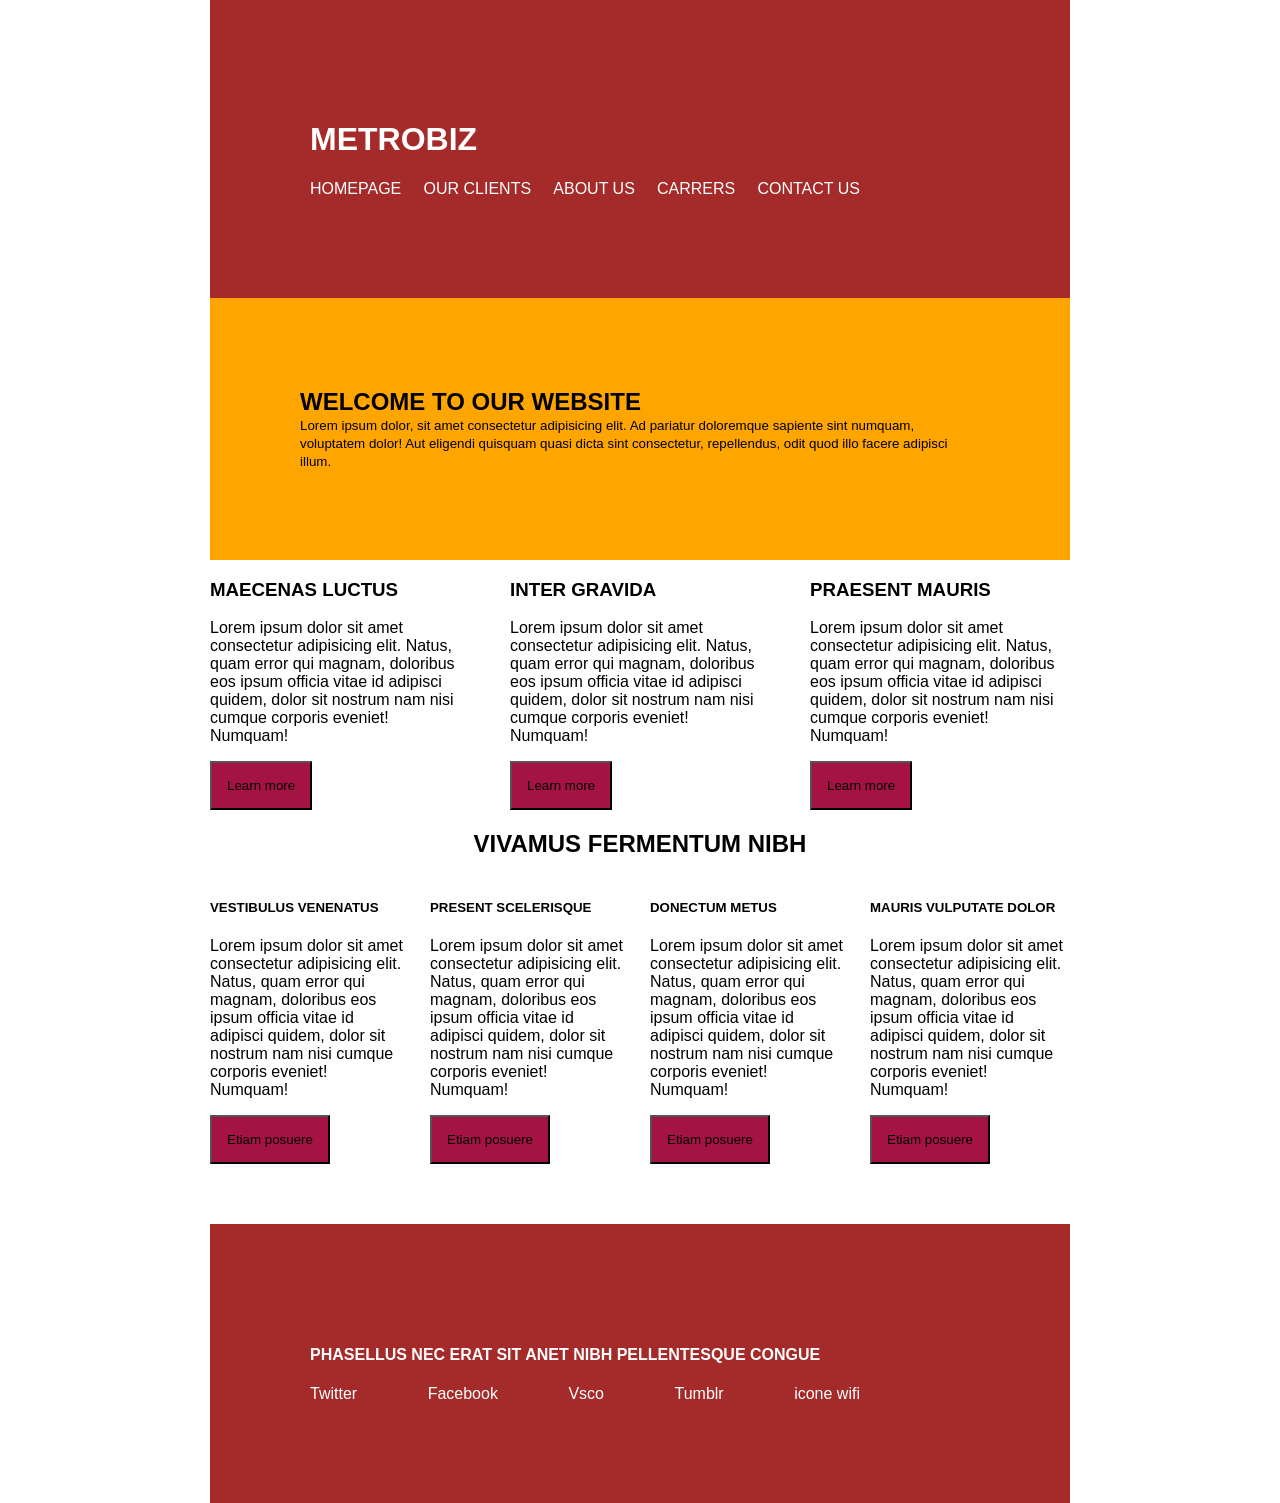
==== desafio/index.html @ 47c24682 "Projetos da aula 2" ====
<!DOCTYPE html>
<html lang="PT-BR">
    <head>
        <title>MetroBiz</title>
        <meta charset="utf-8">
        <link rel="stylesheet" href="./css/metrobiz.css">
    </head>
    <body>
        <header>
            <h1>MetroBiz</h1>
            <nav>
                <ul class="menu">
                    <li><a href="#">HOMEPAGE</a></li>
                    <li><a href="#">OUR CLIENTS</a></li>
                    <li><a href="#">ABOUT US</a></li>
                    <li><a href="#">CARRERS</a></li>
                    <li><a href="#">CONTACT US</a></li>
                </ul>
            </nav>
        </header>
        <main>
           <section class="welcome">
                <article>
                    <h2>Welcome to our website</h2>
                    <small>Lorem ipsum dolor, sit amet consectetur adipisicing elit. Ad pariatur doloremque sapiente sint numquam, voluptatem dolor! Aut eligendi quisquam quasi dicta sint consectetur, repellendus, odit quod illo facere adipisci illum.</small>
                </article>
           </section>
           <section class="portifolio">
               <article class="box">
                   <h3>Maecenas Luctus</h3>
                   <p> Lorem ipsum dolor sit amet consectetur adipisicing elit. Natus, quam error qui magnam, doloribus eos ipsum officia vitae id adipisci quidem, dolor sit nostrum nam nisi cumque corporis eveniet! Numquam!</p>
                   <button>Learn more</button>
               </article>
                <article class="box">
                    <h3>Inter Gravida</h3>
                    <p> Lorem ipsum dolor sit amet consectetur adipisicing elit. Natus, quam error qui magnam, doloribus eos ipsum officia vitae id adipisci quidem, dolor sit nostrum nam nisi cumque corporis eveniet! Numquam!</p>
                    <button>Learn more</button>
                </article>
                <article class="box">
                    <h3>Praesent Mauris</h3>
                    <p> Lorem ipsum dolor sit amet consectetur adipisicing elit. Natus, quam error qui magnam, doloribus eos ipsum officia vitae id adipisci quidem, dolor sit nostrum nam nisi cumque corporis eveniet! Numquam!</p>
                    <button>Learn more</button>
                </article>
            </section>
            <div class="texto-centralizado">  
               <h2>Vivamus fermentum nibh</h2>
            </div>
           <section class="portifolio">
                <article class="box2">
                    <h5>Vestibulus venenatus</h5>
                    <p> Lorem ipsum dolor sit amet consectetur adipisicing elit. Natus, quam error qui magnam, doloribus eos ipsum officia vitae id adipisci quidem, dolor sit nostrum nam nisi cumque corporis eveniet! Numquam!</p>
                    <button>Etiam posuere</button>
                </article>
                <article class="box2">
                    <h5>Present scelerisque</h5>
                    <p> Lorem ipsum dolor sit amet consectetur adipisicing elit. Natus, quam error qui magnam, doloribus eos ipsum officia vitae id adipisci quidem, dolor sit nostrum nam nisi cumque corporis eveniet! Numquam!</p>
                    <button>Etiam posuere</button>
                </article>
                <article class="box2">
                    <h5>Donectum metus</h5>
                    <p> Lorem ipsum dolor sit amet consectetur adipisicing elit. Natus, quam error qui magnam, doloribus eos ipsum officia vitae id adipisci quidem, dolor sit nostrum nam nisi cumque corporis eveniet! Numquam!</p>
                    <button>Etiam posuere</button>
                </article>
                <article class="box2">
                    <h5>Mauris vulputate dolor</h5>
                    <p> Lorem ipsum dolor sit amet consectetur adipisicing elit. Natus, quam error qui magnam, doloribus eos ipsum officia vitae id adipisci quidem, dolor sit nostrum nam nisi cumque corporis eveniet! Numquam!</p>
                    <button>Etiam posuere</button>
                </article>
            </section>

           <footer>
               <h4>PHASELLUS NEC ERAT SIT ANET NIBH PELLENTESQUE CONGUE</h4>
                <ul class="menu">
                    <div>
                        <ul class="menu">
                            <li><a href="#">Twitter</a></li>
                            <li><a href="#">Facebook</a></li>
                            <li><a href="#">Vsco</a></li>
                            <li><a href="#">Tumblr</a></li>
                            <li><a href="#">icone wifi</a></li>
                        </ul>
                   </div>
                </ul>
           </footer>
        </main>
    </body>
</html>
---- desafio/css/metrobiz.css ----
*{
    box-sizing: border-box;
    font-family: Arial, Helvetica, sans-serif;
}

h1, h2, h3, h4, h5, h6{
    text-transform: uppercase;
}

body{
    background-color: #fff;
    margin: 0;
}

header{
    padding: 100px;
    background-color: brown;
    margin: 0;
    color: #fff;
}

header, main, footer{
    width: 860px;
    margin: 0 auto;
}

.menu{
    list-style: none;
    padding-left: 0;
    display: flex;
    flex-direction: row;
    justify-content: space-between;
    width: 550px;
    margin: 0;
}

.menu a{
    text-decoration: none;
    color: #fff;
}
.welcome{
    background-color: orange;
    margin: 0;
    padding: 90px;
}

.welcome h2{
    margin: 0;
    justify-content: center;
}

.texto-centralizado{
    display: flex;
    flex-direction: row;
    justify-content: center;
}

.portifolio{
    display: flex;
    flex-direction: row;
    flex-wrap:  nowrap;
    justify-content: space-between;
}

button{
    padding: 15px;
    background-color: rgb(165, 19, 68);
}

.box{
    width: 260px;
}

.box2{
    width: 200px;
}

footer{
    padding: 100px;
    background-color: brown;
    margin-top: 60px;
    color: #fff;
}
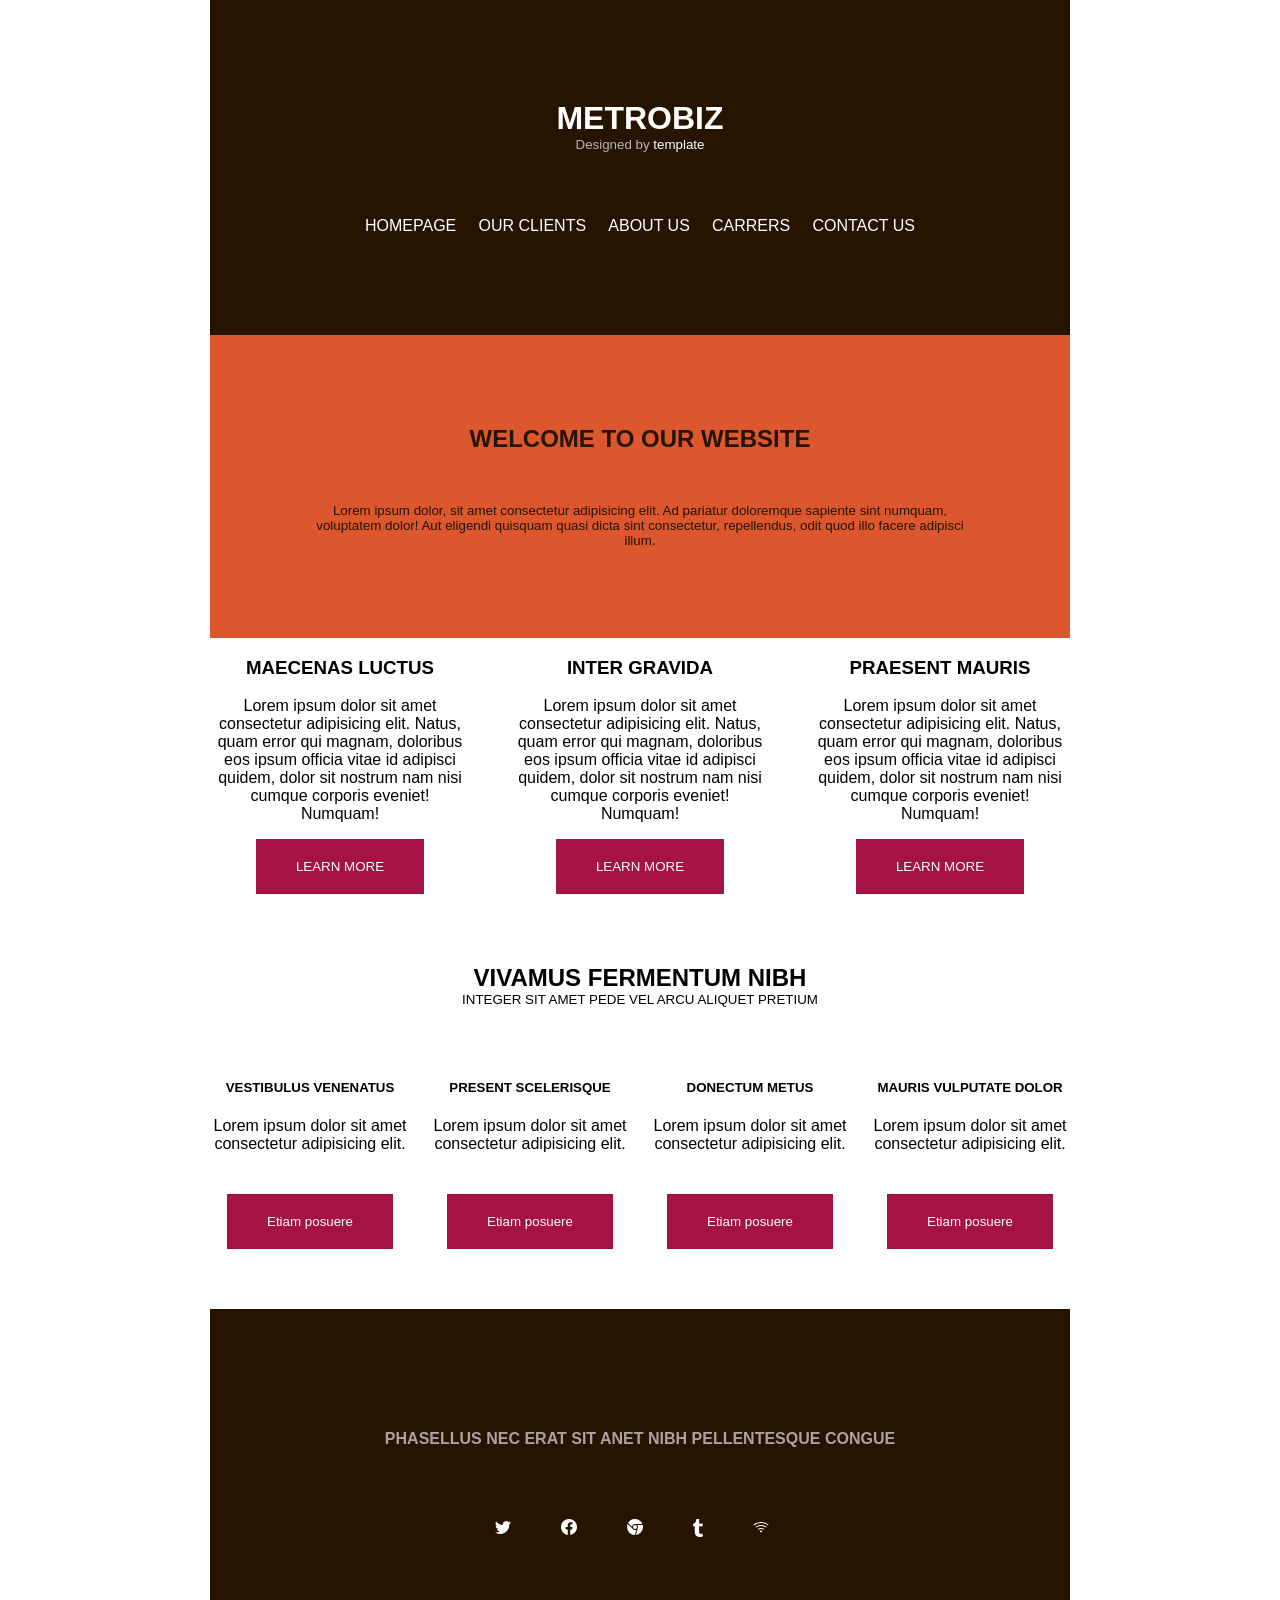
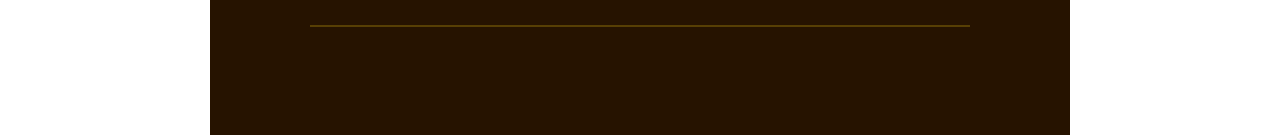
==== commit 7aea2f98: "Adiciona tarefa desafio da aula do dia 24 de março" ====
--- a/desafio/index.html
+++ b/desafio/index.html
@@ -7,9 +7,12 @@
     </head>
     <body>
         <header>
-            <h1>MetroBiz</h1>
+            <div>
+                <h1>MetroBiz</h1>
+                <small><span>Designed by</span> template</small>
+            </div>
             <nav>
-                <ul class="menu">
+                <ul class="menu pages">
                     <li><a href="#">HOMEPAGE</a></li>
                     <li><a href="#">OUR CLIENTS</a></li>
                     <li><a href="#">ABOUT US</a></li>
@@ -29,58 +32,67 @@
                <article class="box">
                    <h3>Maecenas Luctus</h3>
                    <p> Lorem ipsum dolor sit amet consectetur adipisicing elit. Natus, quam error qui magnam, doloribus eos ipsum officia vitae id adipisci quidem, dolor sit nostrum nam nisi cumque corporis eveniet! Numquam!</p>
-                   <button>Learn more</button>
+                   <button>LEARN MORE</button>
                </article>
                 <article class="box">
                     <h3>Inter Gravida</h3>
                     <p> Lorem ipsum dolor sit amet consectetur adipisicing elit. Natus, quam error qui magnam, doloribus eos ipsum officia vitae id adipisci quidem, dolor sit nostrum nam nisi cumque corporis eveniet! Numquam!</p>
-                    <button>Learn more</button>
+                    <button>LEARN MORE</button>
                 </article>
                 <article class="box">
                     <h3>Praesent Mauris</h3>
                     <p> Lorem ipsum dolor sit amet consectetur adipisicing elit. Natus, quam error qui magnam, doloribus eos ipsum officia vitae id adipisci quidem, dolor sit nostrum nam nisi cumque corporis eveniet! Numquam!</p>
-                    <button>Learn more</button>
+                    <button>LEARN MORE</button>
                 </article>
             </section>
             <div class="texto-centralizado">  
                <h2>Vivamus fermentum nibh</h2>
+               <small>INTEGER SIT AMET PEDE VEL ARCU ALIQUET PRETIUM</small>
             </div>
            <section class="portifolio">
                 <article class="box2">
                     <h5>Vestibulus venenatus</h5>
-                    <p> Lorem ipsum dolor sit amet consectetur adipisicing elit. Natus, quam error qui magnam, doloribus eos ipsum officia vitae id adipisci quidem, dolor sit nostrum nam nisi cumque corporis eveniet! Numquam!</p>
+                    <p> Lorem ipsum dolor sit amet consectetur adipisicing elit.</p>
                     <button>Etiam posuere</button>
                 </article>
                 <article class="box2">
                     <h5>Present scelerisque</h5>
-                    <p> Lorem ipsum dolor sit amet consectetur adipisicing elit. Natus, quam error qui magnam, doloribus eos ipsum officia vitae id adipisci quidem, dolor sit nostrum nam nisi cumque corporis eveniet! Numquam!</p>
+                    <p> Lorem ipsum dolor sit amet consectetur adipisicing elit. </p>
                     <button>Etiam posuere</button>
                 </article>
                 <article class="box2">
                     <h5>Donectum metus</h5>
-                    <p> Lorem ipsum dolor sit amet consectetur adipisicing elit. Natus, quam error qui magnam, doloribus eos ipsum officia vitae id adipisci quidem, dolor sit nostrum nam nisi cumque corporis eveniet! Numquam!</p>
+                    <p> Lorem ipsum dolor sit amet consectetur adipisicing elit. </p>
                     <button>Etiam posuere</button>
                 </article>
                 <article class="box2">
                     <h5>Mauris vulputate dolor</h5>
-                    <p> Lorem ipsum dolor sit amet consectetur adipisicing elit. Natus, quam error qui magnam, doloribus eos ipsum officia vitae id adipisci quidem, dolor sit nostrum nam nisi cumque corporis eveniet! Numquam!</p>
+                    <p> Lorem ipsum dolor sit amet consectetur adipisicing elit. </p>
                     <button>Etiam posuere</button>
                 </article>
             </section>
 
            <footer>
                <h4>PHASELLUS NEC ERAT SIT ANET NIBH PELLENTESQUE CONGUE</h4>
-                <ul class="menu">
-                    <div>
-                        <ul class="menu">
-                            <li><a href="#">Twitter</a></li>
-                            <li><a href="#">Facebook</a></li>
-                            <li><a href="#">Vsco</a></li>
-                            <li><a href="#">Tumblr</a></li>
-                            <li><a href="#">icone wifi</a></li>
-                        </ul>
-                   </div>
+                <ul class="menu-footer">
+                        <li><a href="#"><svg xmlns="http://www.w3.org/2000/svg" width="16" height="16" fill="currentColor" class="bi bi-twitter" viewBox="0 0 16 16">
+                            <path d="M5.026 15c6.038 0 9.341-5.003 9.341-9.334 0-.14 0-.282-.006-.422A6.685 6.685 0 0 0 16 3.542a6.658 6.658 0 0 1-1.889.518 3.301 3.301 0 0 0 1.447-1.817 6.533 6.533 0 0 1-2.087.793A3.286 3.286 0 0 0 7.875 6.03a9.325 9.325 0 0 1-6.767-3.429 3.289 3.289 0 0 0 1.018 4.382A3.323 3.323 0 0 1 .64 6.575v.045a3.288 3.288 0 0 0 2.632 3.218 3.203 3.203 0 0 1-.865.115 3.23 3.23 0 0 1-.614-.057 3.283 3.283 0 0 0 3.067 2.277A6.588 6.588 0 0 1 .78 13.58a6.32 6.32 0 0 1-.78-.045A9.344 9.344 0 0 0 5.026 15z"/>
+                            </svg></a></li>
+                        <li><a href="#"><svg xmlns="http://www.w3.org/2000/svg" width="16" height="16" fill="currentColor" class="bi bi-facebook" viewBox="0 0 16 16">
+                            <path d="M16 8.049c0-4.446-3.582-8.05-8-8.05C3.58 0-.002 3.603-.002 8.05c0 4.017 2.926 7.347 6.75 7.951v-5.625h-2.03V8.05H6.75V6.275c0-2.017 1.195-3.131 3.022-3.131.876 0 1.791.157 1.791.157v1.98h-1.009c-.993 0-1.303.621-1.303 1.258v1.51h2.218l-.354 2.326H9.25V16c3.824-.604 6.75-3.934 6.75-7.951z"/>
+                            </svg></a></li>
+                        <li><a href="#"><svg xmlns="http://www.w3.org/2000/svg" width="16" height="16" fill="currentColor" class="bi bi-browser-chrome" viewBox="0 0 16 16">
+                            <path fill-rule="evenodd" d="M16 8a8.001 8.001 0 0 1-7.022 7.94l1.902-7.098a2.995 2.995 0 0 0 .05-1.492A2.977 2.977 0 0 0 10.237 6h5.511A8 8 0 0 1 16 8ZM0 8a8 8 0 0 0 7.927 8l1.426-5.321a2.978 2.978 0 0 1-.723.255 2.979 2.979 0 0 1-1.743-.147 2.986 2.986 0 0 1-1.043-.7L.633 4.876A7.975 7.975 0 0 0 0 8Zm5.004-.167L1.108 3.936A8.003 8.003 0 0 1 15.418 5H8.066a2.979 2.979 0 0 0-1.252.243 2.987 2.987 0 0 0-1.81 2.59ZM8 10a2 2 0 1 0 0-4 2 2 0 0 0 0 4Z"/>
+                            </svg></a></li>
+                        <li><a href="#"><img class="icon" src="./images/pngkey.com-tumblr-icon-png-300449.png"></a></li>
+                        <li><a href="#"><svg xmlns="http://www.w3.org/2000/svg" width="16" height="16" fill="currentColor" class="bi bi-wifi" viewBox="0 0 16 16">
+                            <path d="M15.384 6.115a.485.485 0 0 0-.047-.736A12.444 12.444 0 0 0 8 3C5.259 3 2.723 3.882.663 5.379a.485.485 0 0 0-.048.736.518.518 0 0 0 .668.05A11.448 11.448 0 0 1 8 4c2.507 0 4.827.802 6.716 2.164.205.148.49.13.668-.049z"/>
+                            <path d="M13.229 8.271a.482.482 0 0 0-.063-.745A9.455 9.455 0 0 0 8 6c-1.905 0-3.68.56-5.166 1.526a.48.48 0 0 0-.063.745.525.525 0 0 0 .652.065A8.46 8.46 0 0 1 8 7a8.46 8.46 0 0 1 4.576 1.336c.206.132.48.108.653-.065zm-2.183 2.183c.226-.226.185-.605-.1-.75A6.473 6.473 0 0 0 8 9c-1.06 0-2.062.254-2.946.704-.285.145-.326.524-.1.75l.015.015c.16.16.407.19.611.09A5.478 5.478 0 0 1 8 10c.868 0 1.69.201 2.42.56.203.1.45.07.61-.091l.016-.015zM9.06 12.44c.196-.196.198-.52-.04-.66A1.99 1.99 0 0 0 8 11.5a1.99 1.99 0 0 0-1.02.28c-.238.14-.236.464-.04.66l.706.706a.5.5 0 0 0 .707 0l.707-.707z"/>
+                            </svg></a></li>
+                    </ul>
                 </ul>
+                <br>
+                <hr noshade="noshade">
            </footer>
         </main>
     </body>
--- a/desafio/css/metrobiz.css
+++ b/desafio/css/metrobiz.css
@@ -14,9 +14,30 @@
 
 header{
     padding: 100px;
-    background-color: brown;
+    background-color: rgba(38,19,0,255);
+    margin: 0 auto;
+    color: #fff;
+}
+
+header h1{
     margin: 0;
-    color: #fff;
+}
+
+header div{
+    display: flex;
+    flex-direction: column;
+    justify-content: center;
+    align-items: center;
+    margin-bottom: 65px;
+}
+
+header div span{
+    color: #b8b5b5
+}
+
+header nav{
+    display: flex;
+    justify-content: center;
 }
 
 header, main, footer{
@@ -38,8 +59,14 @@
     text-decoration: none;
     color: #fff;
 }
+
+.pages a:hover{
+    padding: 15px;
+    background-color: rgba(191,30,75,255);
+} 
 .welcome{
-    background-color: orange;
+    background-color: rgba(220,87,46,255);
+    color: rgba(38,19,0,255);
     margin: 0;
     padding: 90px;
 }
@@ -47,12 +74,26 @@
 .welcome h2{
     margin: 0;
     justify-content: center;
+    display: flex;
+    margin-bottom: 50px;
+}
+
+.welcome small{
+    display: flex;
+    text-align: center;
 }
 
 .texto-centralizado{
     display: flex;
-    flex-direction: row;
+    flex-direction: column;
     justify-content: center;
+    align-items: center;
+    margin-bottom: 50px;
+    margin-top: 50px;
+}
+
+.texto-centralizado h2{
+    margin-bottom: 0px;
 }
 
 .portifolio{
@@ -63,21 +104,63 @@
 }
 
 button{
-    padding: 15px;
+    padding: 20px 40px;
     background-color: rgb(165, 19, 68);
+    border-width: 0px;
+    color: #fff;
+    cursor: pointer;
 }
 
 .box{
     width: 260px;
+    text-align: center;
 }
 
 .box2{
     width: 200px;
+    text-align: center;
+}
+
+.box2 button{
+    margin-top: 25px;
 }
 
 footer{
     padding: 100px;
-    background-color: brown;
+    background-color: rgba(38,19,0,255);
     margin-top: 60px;
+    color: #aca2a2;
+}
+
+footer h4{
+    display: flex;
+    justify-content: center;
+}
+
+.menu-footer{
+    list-style: none;
+    padding-left: 0;
+    display: flex;
+    flex-direction: row;
+    width: 550px;
+    margin-left: 135px;
+}
+
+.menu-footer a{
+    text-decoration: none;
     color: #fff;
+}
+
+.menu-footer li{
+    margin-top: 50px;
+    margin-left: 50px;
+}
+
+.icon{
+    width: 10px;
+}
+
+hr{
+    border-color: rgb(87, 63, 4);
+    margin-top: 50px;
 }
